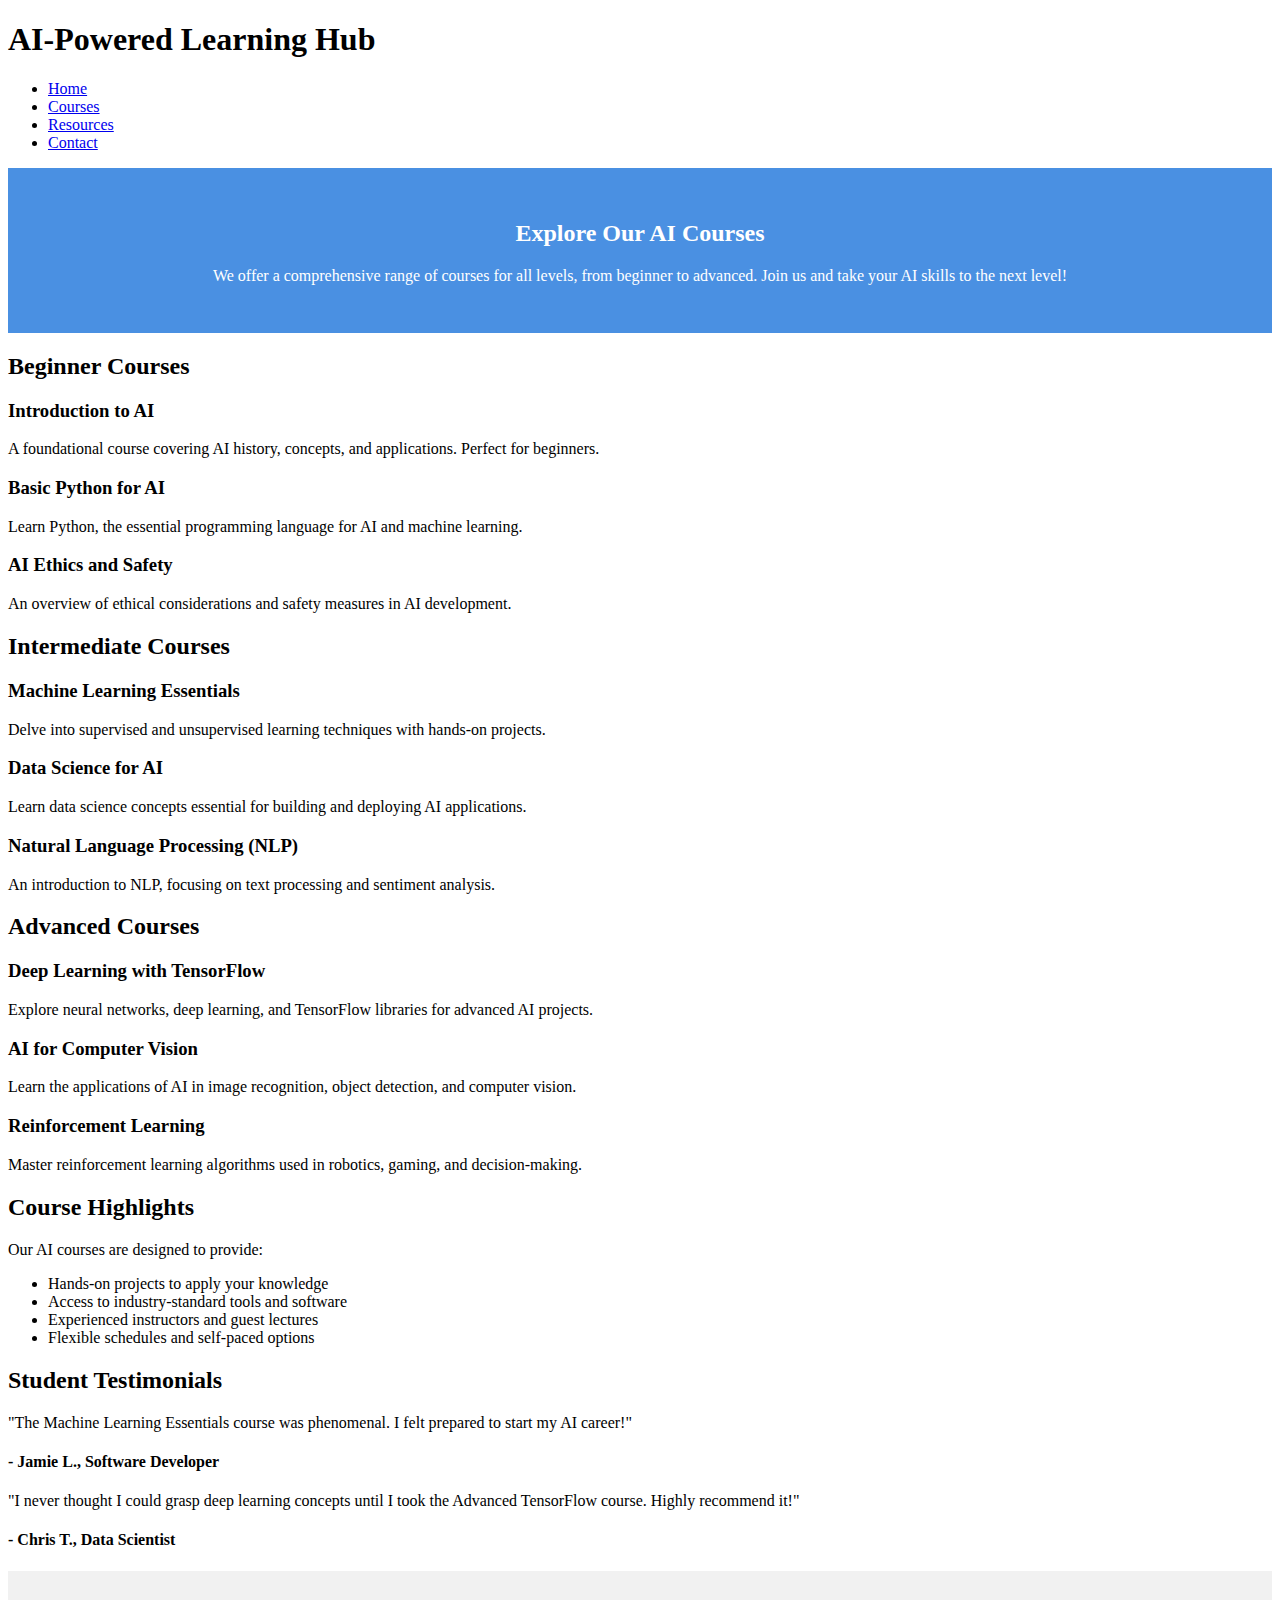
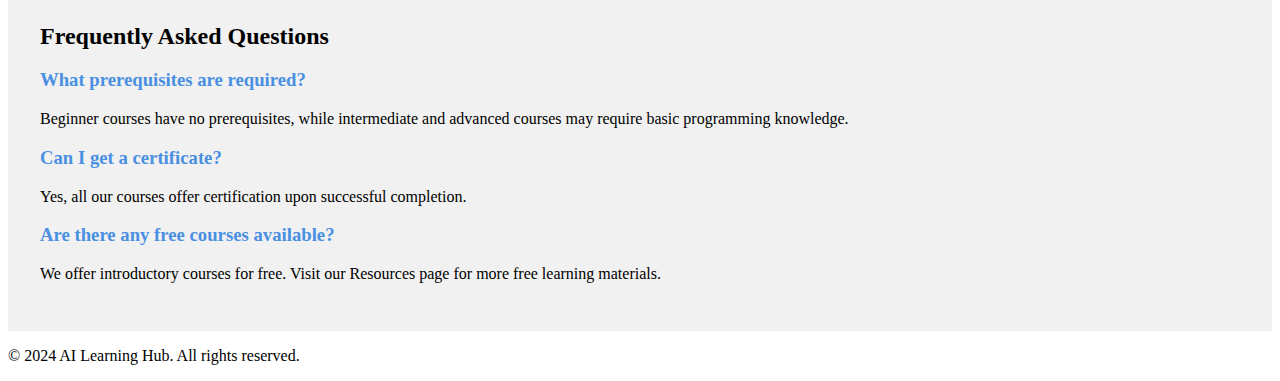
==== courses.html @ 9a41a2bc "Add courses.html" ====
<!DOCTYPE html>
<html lang="en">
<head>
    <meta charset="UTF-8">
    <meta name="viewport" content="width=device-width, initial-scale=1.0">
    <title>AI Courses - AI Learning Hub</title>
    <link rel="stylesheet" href="style.css">
    <style>/* Hero Section */
        .hero {
            text-align: center;
            padding: 2em;
            background-color: #4a90e2;
            color: #fff;
        }
        
        /* Resources Section */
        .resources-section {
            padding: 2em;
        }
        
        .resource-grid {
            display: flex;
            gap: 1em;
            margin-top: 1em;
            flex-wrap: wrap;
        }
        
        .resource {
            flex: 1;
            min-width: 250px;
            background-color: #f4f4f4;
            padding: 1em;
            border-radius: 5px;
            box-shadow: 0 0 10px rgba(0, 0, 0, 0.1);
        }
        
        .resource h3 {
            margin-bottom: 0.5em;
        }
        
        .download-button {
            display: inline-block;
            margin-top: 1em;
            padding: 0.5em 1em;
            background-color: #333;
            color: #fff;
            border-radius: 5px;
            text-decoration: none;
        }
        
        .tools-list {
            list-style: disc;
            padding-left: 2em;
            margin-top: 1em;
        }
        
        .tools-list li {
            margin-bottom: 0.5em;
        }
        
        /* FAQ Section */
        .faq {
            padding: 2em;
            background-color: #f1f1f1;
        }
        
        .faq-item {
            margin-bottom: 1em;
        }
        
        .faq-item h3 {
            color: #4a90e2;
        }
        
        /* General Button Style */
        .cta-button {
            display: inline-block;
            margin-top: 1em;
            padding: 0.5em 1.5em;
            background-color: #333;
            color: #fff;
            border-radius: 5px;
            text-decoration: none;
        }
        </style>
</head>
<body>
    <header>
        <h1>AI-Powered Learning Hub</h1>
        <nav>
            <ul>
                <li><a href="index.html">Home</a></li>
                <li><a href="courses.html">Courses</a></li>
                <li><a href="resources.html">Resources</a></li>
                <li><a href="contact.html">Contact</a></li>
            </ul>
        </nav>
    </header>
    
    <main>
        <!-- Courses Hero Section -->
        <section class="hero">
            <h2>Explore Our AI Courses</h2>
            <p>We offer a comprehensive range of courses for all levels, from beginner to advanced. Join us and take your AI skills to the next level!</p>
        </section>
        
        <!-- Beginner Courses Section -->
        <section class="courses-section">
            <h2>Beginner Courses</h2>
            <div class="course-grid">
                <div class="course">
                    <h3>Introduction to AI</h3>
                    <p>A foundational course covering AI history, concepts, and applications. Perfect for beginners.</p>
                </div>
                <div class="course">
                    <h3>Basic Python for AI</h3>
                    <p>Learn Python, the essential programming language for AI and machine learning.</p>
                </div>
                <div class="course">
                    <h3>AI Ethics and Safety</h3>
                    <p>An overview of ethical considerations and safety measures in AI development.</p>
                </div>
            </div>
        </section>
        
        <!-- Intermediate Courses Section -->
        <section class="courses-section">
            <h2>Intermediate Courses</h2>
            <div class="course-grid">
                <div class="course">
                    <h3>Machine Learning Essentials</h3>
                    <p>Delve into supervised and unsupervised learning techniques with hands-on projects.</p>
                </div>
                <div class="course">
                    <h3>Data Science for AI</h3>
                    <p>Learn data science concepts essential for building and deploying AI applications.</p>
                </div>
                <div class="course">
                    <h3>Natural Language Processing (NLP)</h3>
                    <p>An introduction to NLP, focusing on text processing and sentiment analysis.</p>
                </div>
            </div>
        </section>
        
        <!-- Advanced Courses Section -->
        <section class="courses-section">
            <h2>Advanced Courses</h2>
            <div class="course-grid">
                <div class="course">
                    <h3>Deep Learning with TensorFlow</h3>
                    <p>Explore neural networks, deep learning, and TensorFlow libraries for advanced AI projects.</p>
                </div>
                <div class="course">
                    <h3>AI for Computer Vision</h3>
                    <p>Learn the applications of AI in image recognition, object detection, and computer vision.</p>
                </div>
                <div class="course">
                    <h3>Reinforcement Learning</h3>
                    <p>Master reinforcement learning algorithms used in robotics, gaming, and decision-making.</p>
                </div>
            </div>
        </section>
        
        <!-- Course Highlights Section -->
        <section class="highlights">
            <h2>Course Highlights</h2>
            <p>Our AI courses are designed to provide:</p>
            <ul>
                <li>Hands-on projects to apply your knowledge</li>
                <li>Access to industry-standard tools and software</li>
                <li>Experienced instructors and guest lectures</li>
                <li>Flexible schedules and self-paced options</li>
            </ul>
        </section>
        
        <!-- Testimonials Section -->
        <section class="testimonials">
            <h2>Student Testimonials</h2>
            <div class="testimonial">
                <p>"The Machine Learning Essentials course was phenomenal. I felt prepared to start my AI career!"</p>
                <h4>- Jamie L., Software Developer</h4>
            </div>
            <div class="testimonial">
                <p>"I never thought I could grasp deep learning concepts until I took the Advanced TensorFlow course. Highly recommend it!"</p>
                <h4>- Chris T., Data Scientist</h4>
            </div>
        </section>
        
        <!-- FAQ Section -->
        <section class="faq">
            <h2>Frequently Asked Questions</h2>
            <div class="faq-item">
                <h3>What prerequisites are required?</h3>
                <p>Beginner courses have no prerequisites, while intermediate and advanced courses may require basic programming knowledge.</p>
            </div>
            <div class="faq-item">
                <h3>Can I get a certificate?</h3>
                <p>Yes, all our courses offer certification upon successful completion.</p>
            </div>
            <div class="faq-item">
                <h3>Are there any free courses available?</h3>
                <p>We offer introductory courses for free. Visit our Resources page for more free learning materials.</p>
            </div>
        </section>
    </main>
    
    <footer>
        <p>&copy; 2024 AI Learning Hub. All rights reserved.</p>
    </footer>
</body>
</html>
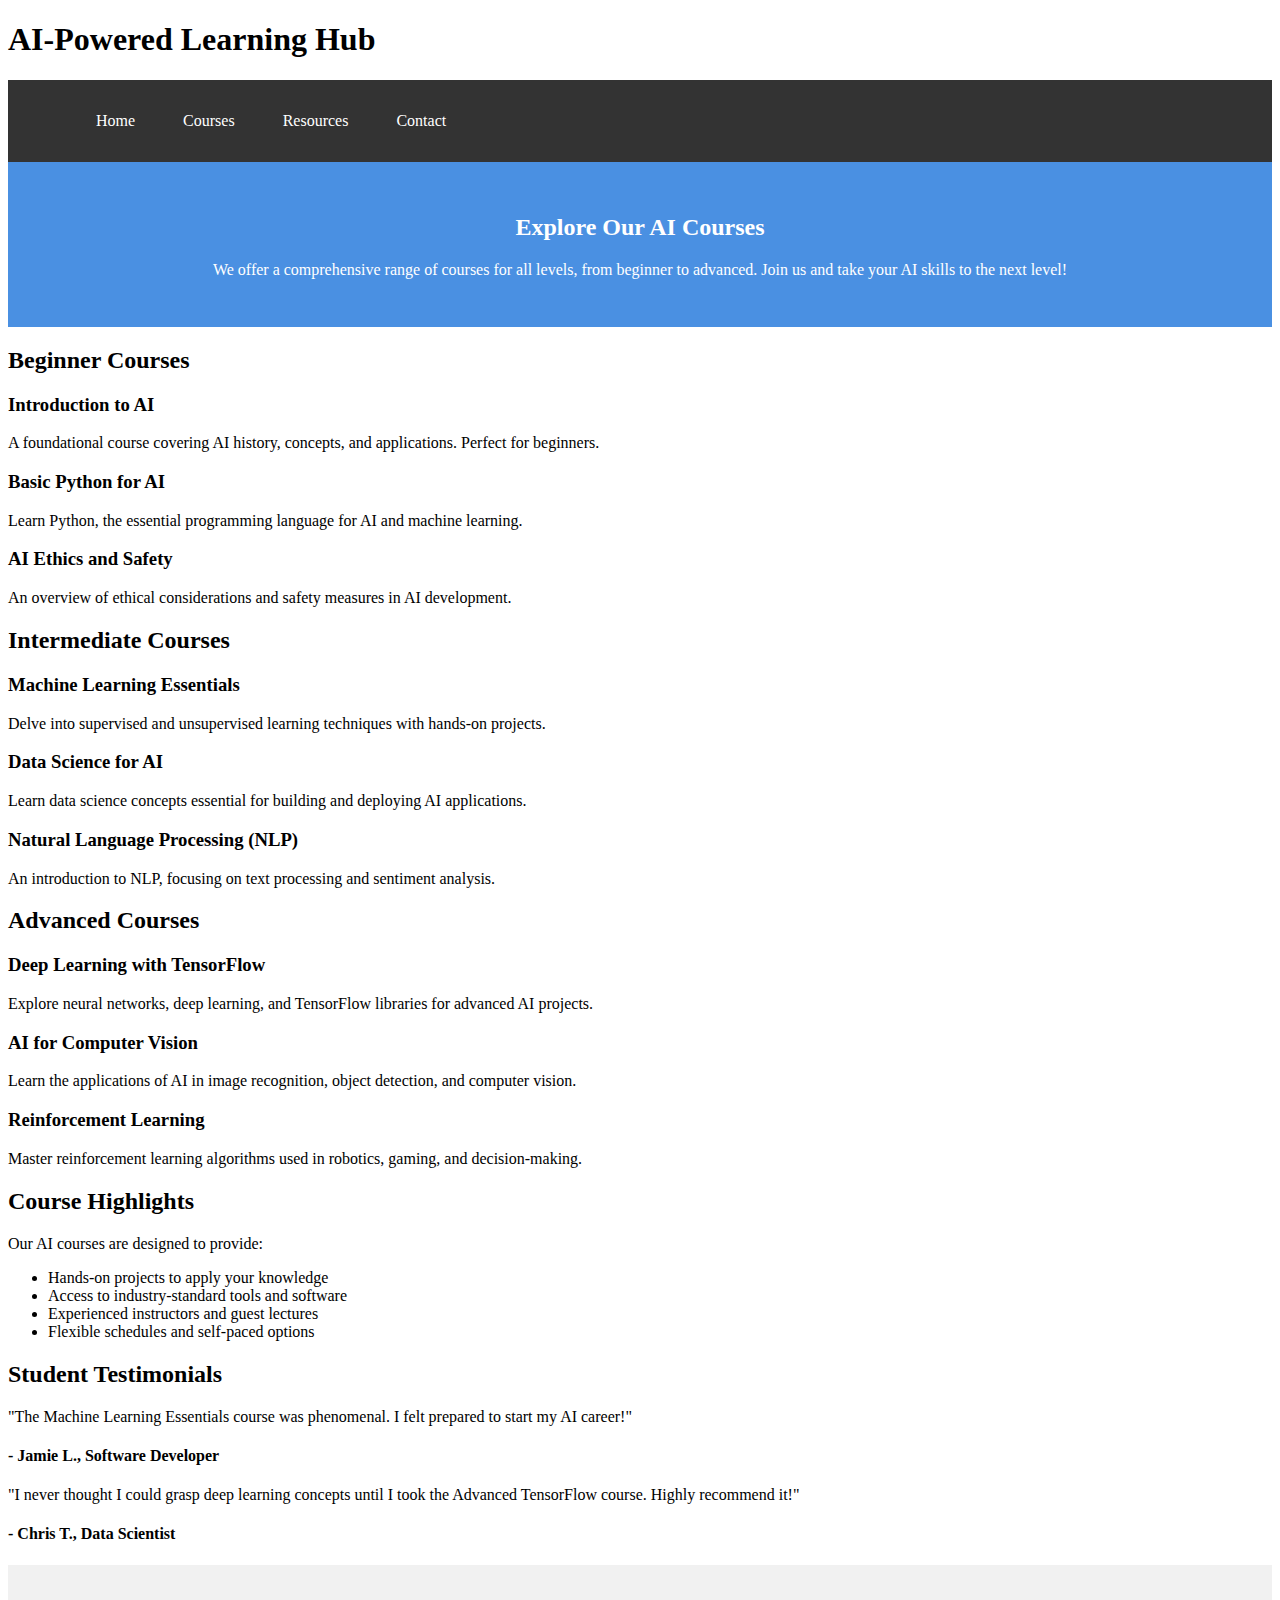
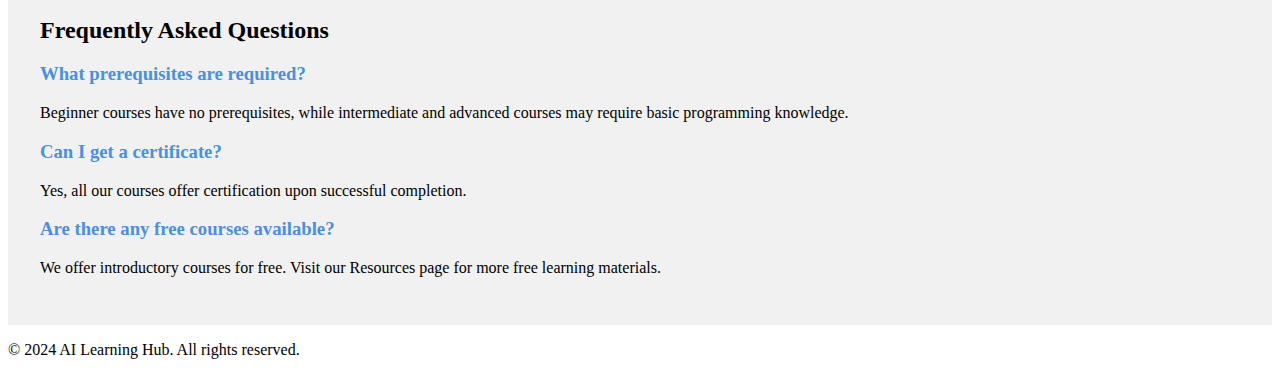
==== commit d0f12d9b: "Update courses.html" ====
--- a/courses.html
+++ b/courses.html
@@ -87,8 +87,14 @@
 <body>
     <header>
         <h1>AI-Powered Learning Hub</h1>
-        <nav>
-            <ul>
+        <nav class="navbar">
+            <input type="checkbox" id="menu-toggle" class="menu-toggle" />
+            <label for="menu-toggle" class="hamburger">
+                <span class="bar"></span>
+                <span class="bar"></span>
+                <span class="bar"></span>
+            </label>
+            <ul class="nav-links">
                 <li><a href="index.html">Home</a></li>
                 <li><a href="courses.html">Courses</a></li>
                 <li><a href="resources.html">Resources</a></li>
--- a/style.css
+++ b/style.css
@@ -0,0 +1,79 @@
+/* Navbar */
+.navbar {
+    display: flex;
+    align-items: center;
+    justify-content: space-between;
+    padding: 1em 2em;
+    background-color: #333;
+    color: #fff;
+}
+
+.navbar h1 {
+    font-size: 1.5em;
+    color: #fff;
+}
+
+.nav-links {
+    display: flex;
+    list-style: none;
+    gap: 1em;
+}
+
+.nav-links li {
+    margin: 0;
+}
+
+.nav-links a {
+    color: #fff;
+    text-decoration: none;
+    padding: 0.5em 1em;
+    border-radius: 5px;
+}
+
+.nav-links a:hover {
+    background-color: #4a90e2;
+    color: #fff;
+}
+
+/* Hamburger Icon (Mobile) */
+.menu-toggle {
+    display: none;
+}
+
+.hamburger {
+    display: none;
+    cursor: pointer;
+    flex-direction: column;
+    gap: 4px;
+}
+
+.bar {
+    width: 25px;
+    height: 3px;
+    background-color: #fff;
+    border-radius: 5px;
+}
+
+/* Responsive Navbar */
+@media (max-width: 768px) {
+    .nav-links {
+        display: none;
+        flex-direction: column;
+        gap: 1em;
+        position: absolute;
+        top: 60px;
+        left: 0;
+        width: 100%;
+        background-color: #333;
+        padding: 1em 0;
+        z-index: 1;
+    }
+
+    .menu-toggle:checked + .hamburger + .nav-links {
+        display: flex;
+    }
+
+    .hamburger {
+        display: flex;
+    }
+}
